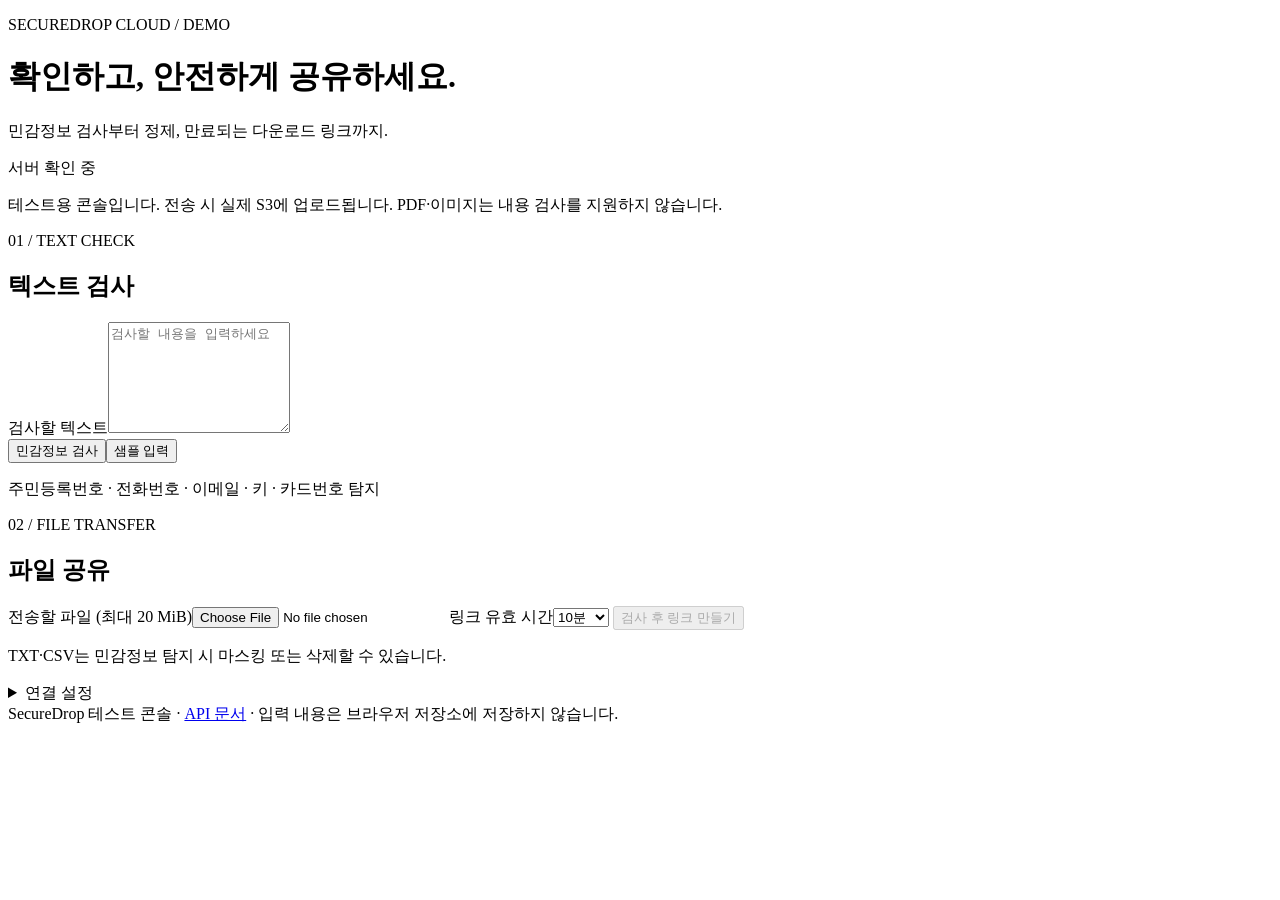
==== backend/frontend/index.html @ fd160a38 "feat: add lightweight SecureDrop test frontend" ====
<!doctype html>
<html lang="ko">
<head>
  <meta charset="utf-8">
  <meta name="viewport" content="width=device-width, initial-scale=1">
  <meta name="referrer" content="no-referrer">
  <title>SecureDrop · 테스트 콘솔</title>
  <link rel="stylesheet" href="/static/style.css">
  <script src="/static/app.js" defer></script>
</head>
<body>
  <main>
    <header><div><p class="eyebrow">SECUREDROP CLOUD / DEMO</p><h1>확인하고, 안전하게 공유하세요.</h1>
      <p>민감정보 검사부터 정제, 만료되는 다운로드 링크까지.</p></div><span id="health" class="badge">서버 확인 중</span></header>
    <p class="notice">테스트용 콘솔입니다. 전송 시 실제 S3에 업로드됩니다. PDF·이미지는 내용 검사를 지원하지 않습니다.</p>
    <div class="grid">
      <section><p class="eyebrow">01 / TEXT CHECK</p><h2>텍스트 검사</h2>
        <label for="text">검사할 텍스트</label><textarea id="text" rows="7" maxlength="50000" placeholder="검사할 내용을 입력하세요"></textarea>
        <div class="actions"><button id="scan" type="button">민감정보 검사</button><button id="sample" class="secondary" type="button">샘플 입력</button></div>
        <p id="scan-result" role="status">주민등록번호 · 전화번호 · 이메일 · 키 · 카드번호 탐지</p>
      </section>
      <section><p class="eyebrow">02 / FILE TRANSFER</p><h2>파일 공유</h2>
        <label for="file">전송할 파일 (최대 20 MiB)</label><input id="file" type="file" accept=".txt,.csv,.json,.md,.log,.xml,.yaml,.yml,.pdf,.png,.jpg,.jpeg,.gif,.webp">
        <label for="expiry">링크 유효 시간</label><select id="expiry"><option value="300">5분</option><option value="600" selected>10분</option><option value="3600">1시간</option></select>
        <button id="upload" type="button" disabled>검사 후 링크 만들기</button>
        <p>TXT·CSV는 민감정보 탐지 시 마스킹 또는 삭제할 수 있습니다.</p>
        <div id="sensitive" hidden>
          <p id="findings" class="warning"></p>
          <div id="sanitize-actions" class="actions"><button id="mask" type="button">모두 마스킹</button><button id="remove" class="secondary" type="button">탐지 값 모두 삭제</button></div>
          <label class="check"><input id="risk" type="checkbox"> 민감정보가 포함된 파일을 공유할 위험을 이해했습니다.</label>
          <button id="original" class="danger" type="button" disabled>위험 확인 후 현재 파일 전송</button>
        </div>
        <div id="draft" hidden><h3>처리본 미리보기</h3><p id="draft-result"></p><pre id="preview"></pre>
          <label class="check"><input id="approve" type="checkbox"> 미리보기를 확인했고 처리본 전송에 동의합니다.</label>
          <div class="actions"><button id="send-draft" type="button" disabled>처리본 링크 만들기</button><button id="cancel" class="secondary" type="button">처리본 폐기</button></div>
        </div>
      </section>
    </div>
    <p id="status" role="status" aria-live="polite"></p>
    <section id="transfer" hidden><p class="eyebrow">03 / READY TO SHARE</p><h2>다운로드 링크가 준비되었습니다.</h2>
      <div class="share"><img id="qr" alt="다운로드 링크 QR 코드" width="180" height="180"><div><p id="expires"></p>
        <a id="download" target="_blank" rel="noopener noreferrer">다운로드 열기</a>
        <div class="actions"><button id="copy" type="button">링크 복사</button><button id="revoke" class="danger" type="button">전송 폐기</button></div><p id="transfer-status" role="status"></p></div></div>
    </section>
    <details><summary>연결 설정</summary><label for="api-key">API Key (선택, 현재 탭의 메모리에만 보관)</label><input id="api-key" type="password" autocomplete="off" placeholder="허용된 Origin에서는 입력하지 않아도 됩니다">
      <p>인증 오류가 나면 서버의 ALLOWED_ORIGINS에 현재 주소의 Origin을 추가하거나 테스트 API Key를 입력하세요. 키 사용 시 분당 30회 제한이 적용됩니다.</p></details>
    <footer>SecureDrop 테스트 콘솔 · <a href="/docs">API 문서</a> · 입력 내용은 브라우저 저장소에 저장하지 않습니다.</footer>
  </main>
</body>
</html>
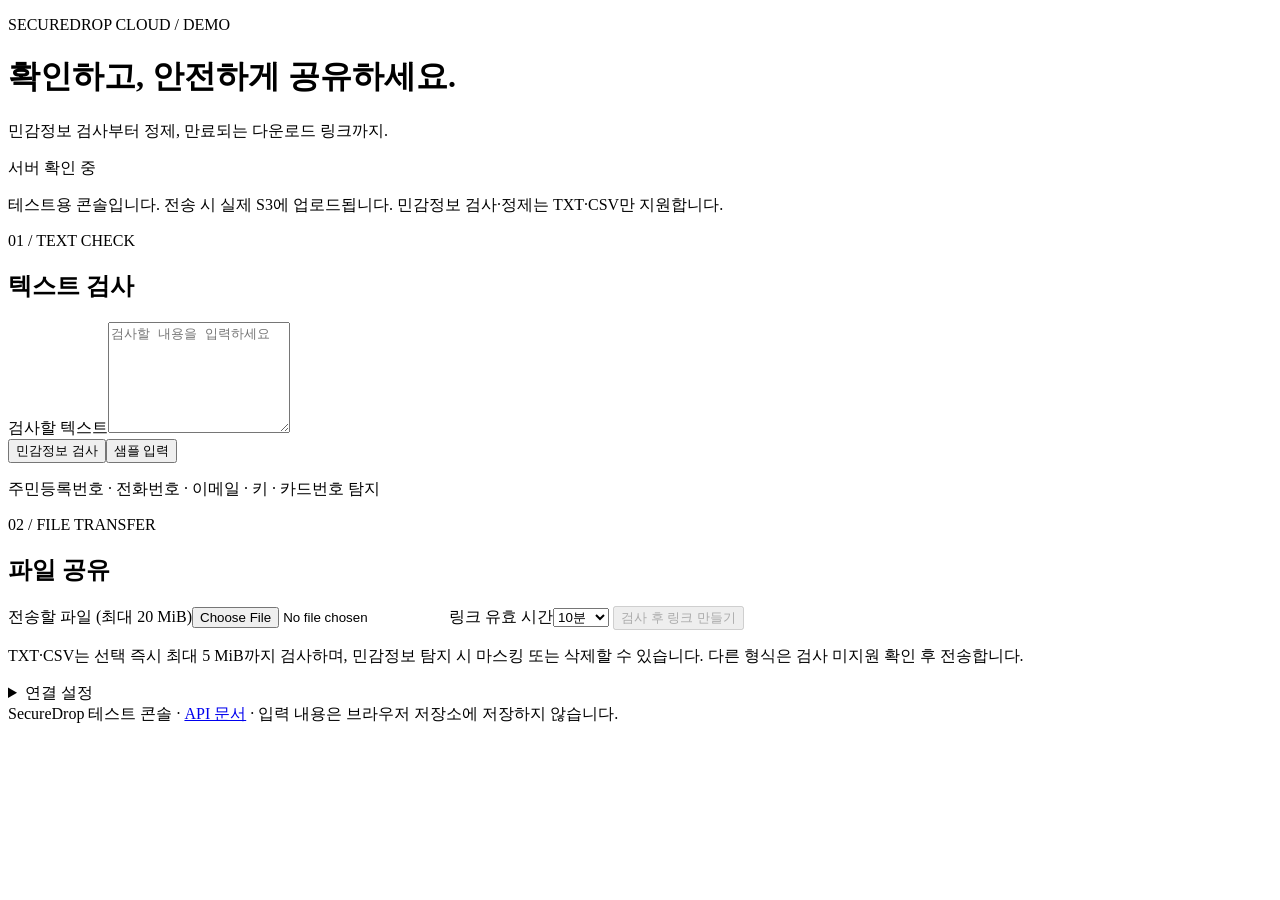
==== commit 995d7dde: "update" ====
--- a/backend/frontend/index.html
+++ b/backend/frontend/index.html
@@ -12,7 +12,7 @@
   <main>
     <header><div><p class="eyebrow">SECUREDROP CLOUD / DEMO</p><h1>확인하고, 안전하게 공유하세요.</h1>
       <p>민감정보 검사부터 정제, 만료되는 다운로드 링크까지.</p></div><span id="health" class="badge">서버 확인 중</span></header>
-    <p class="notice">테스트용 콘솔입니다. 전송 시 실제 S3에 업로드됩니다. PDF·이미지는 내용 검사를 지원하지 않습니다.</p>
+    <p class="notice">테스트용 콘솔입니다. 전송 시 실제 S3에 업로드됩니다. 민감정보 검사·정제는 TXT·CSV만 지원합니다.</p>
     <div class="grid">
       <section><p class="eyebrow">01 / TEXT CHECK</p><h2>텍스트 검사</h2>
         <label for="text">검사할 텍스트</label><textarea id="text" rows="7" maxlength="50000" placeholder="검사할 내용을 입력하세요"></textarea>
@@ -23,11 +23,11 @@
         <label for="file">전송할 파일 (최대 20 MiB)</label><input id="file" type="file" accept=".txt,.csv,.json,.md,.log,.xml,.yaml,.yml,.pdf,.png,.jpg,.jpeg,.gif,.webp">
         <label for="expiry">링크 유효 시간</label><select id="expiry"><option value="300">5분</option><option value="600" selected>10분</option><option value="3600">1시간</option></select>
         <button id="upload" type="button" disabled>검사 후 링크 만들기</button>
-        <p>TXT·CSV는 민감정보 탐지 시 마스킹 또는 삭제할 수 있습니다.</p>
+        <p>TXT·CSV는 선택 즉시 최대 5 MiB까지 검사하며, 민감정보 탐지 시 마스킹 또는 삭제할 수 있습니다. 다른 형식은 검사 미지원 확인 후 전송합니다.</p>
         <div id="sensitive" hidden>
           <p id="findings" class="warning"></p>
           <div id="sanitize-actions" class="actions"><button id="mask" type="button">모두 마스킹</button><button id="remove" class="secondary" type="button">탐지 값 모두 삭제</button></div>
-          <label class="check"><input id="risk" type="checkbox"> 민감정보가 포함된 파일을 공유할 위험을 이해했습니다.</label>
+          <label class="check"><input id="risk" type="checkbox"> 민감정보가 포함되거나 검사되지 않은 파일을 공유할 위험을 이해했습니다.</label>
           <button id="original" class="danger" type="button" disabled>위험 확인 후 현재 파일 전송</button>
         </div>
         <div id="draft" hidden><h3>처리본 미리보기</h3><p id="draft-result"></p><pre id="preview"></pre>
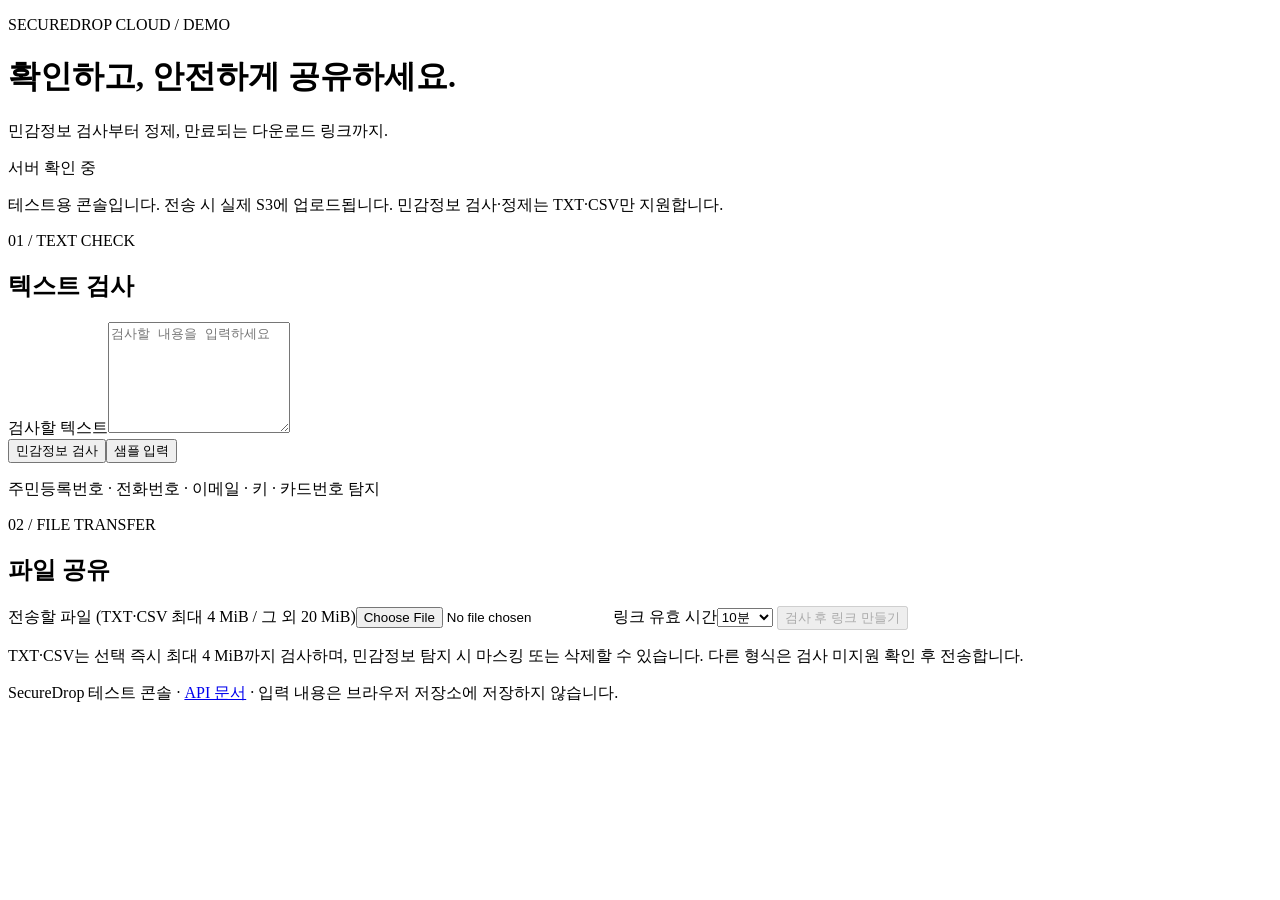
==== commit 0760b744: "feat: migrate demo frontend and AWS deployment to serverless" ====
--- a/backend/frontend/index.html
+++ b/backend/frontend/index.html
@@ -5,8 +5,10 @@
   <meta name="viewport" content="width=device-width, initial-scale=1">
   <meta name="referrer" content="no-referrer">
   <title>SecureDrop · 테스트 콘솔</title>
-  <link rel="stylesheet" href="/static/style.css">
-  <script src="/static/app.js" defer></script>
+  <link rel="stylesheet" href="/style.css">
+  <script src="/config.js" defer></script>
+  <script src="/api.js" defer></script>
+  <script src="/app.js" defer></script>
 </head>
 <body>
   <main>
@@ -20,10 +22,10 @@
         <p id="scan-result" role="status">주민등록번호 · 전화번호 · 이메일 · 키 · 카드번호 탐지</p>
       </section>
       <section><p class="eyebrow">02 / FILE TRANSFER</p><h2>파일 공유</h2>
-        <label for="file">전송할 파일 (최대 20 MiB)</label><input id="file" type="file" accept=".txt,.csv,.json,.md,.log,.xml,.yaml,.yml,.pdf,.png,.jpg,.jpeg,.gif,.webp">
+        <label for="file">전송할 파일 (TXT·CSV 최대 4 MiB / 그 외 20 MiB)</label><input id="file" type="file" accept=".txt,.csv,.json,.md,.log,.xml,.yaml,.yml,.pdf,.png,.jpg,.jpeg,.gif,.webp">
         <label for="expiry">링크 유효 시간</label><select id="expiry"><option value="300">5분</option><option value="600" selected>10분</option><option value="3600">1시간</option></select>
         <button id="upload" type="button" disabled>검사 후 링크 만들기</button>
-        <p>TXT·CSV는 선택 즉시 최대 5 MiB까지 검사하며, 민감정보 탐지 시 마스킹 또는 삭제할 수 있습니다. 다른 형식은 검사 미지원 확인 후 전송합니다.</p>
+        <p>TXT·CSV는 선택 즉시 최대 4 MiB까지 검사하며, 민감정보 탐지 시 마스킹 또는 삭제할 수 있습니다. 다른 형식은 검사 미지원 확인 후 전송합니다.</p>
         <div id="sensitive" hidden>
           <p id="findings" class="warning"></p>
           <div id="sanitize-actions" class="actions"><button id="mask" type="button">모두 마스킹</button><button id="remove" class="secondary" type="button">탐지 값 모두 삭제</button></div>
@@ -32,19 +34,19 @@
         </div>
         <div id="draft" hidden><h3>처리본 미리보기</h3><p id="draft-result"></p><pre id="preview"></pre>
           <label class="check"><input id="approve" type="checkbox"> 미리보기를 확인했고 처리본 전송에 동의합니다.</label>
+          <label id="draft-risk-label" class="check" hidden><input id="draft-risk" type="checkbox"> 남은 민감정보를 확인했으며 공유 위험을 이해했습니다.</label>
           <div class="actions"><button id="send-draft" type="button" disabled>처리본 링크 만들기</button><button id="cancel" class="secondary" type="button">처리본 폐기</button></div>
         </div>
       </section>
     </div>
     <p id="status" role="status" aria-live="polite"></p>
     <section id="transfer" hidden><p class="eyebrow">03 / READY TO SHARE</p><h2>다운로드 링크가 준비되었습니다.</h2>
-      <div class="share"><img id="qr" alt="다운로드 링크 QR 코드" width="180" height="180"><div><p id="expires"></p>
+      <div class="share"><div class="qr-panel"><img id="qr" alt="다운로드 링크 QR 코드" width="180" height="180">
+        <p><a id="save-qr" download="securedrop-qr.png">QR 이미지 저장</a></p></div><div><p id="expires"></p>
         <a id="download" target="_blank" rel="noopener noreferrer">다운로드 열기</a>
         <div class="actions"><button id="copy" type="button">링크 복사</button><button id="revoke" class="danger" type="button">전송 폐기</button></div><p id="transfer-status" role="status"></p></div></div>
     </section>
-    <details><summary>연결 설정</summary><label for="api-key">API Key (선택, 현재 탭의 메모리에만 보관)</label><input id="api-key" type="password" autocomplete="off" placeholder="허용된 Origin에서는 입력하지 않아도 됩니다">
-      <p>인증 오류가 나면 서버의 ALLOWED_ORIGINS에 현재 주소의 Origin을 추가하거나 테스트 API Key를 입력하세요. 키 사용 시 분당 30회 제한이 적용됩니다.</p></details>
-    <footer>SecureDrop 테스트 콘솔 · <a href="/docs">API 문서</a> · 입력 내용은 브라우저 저장소에 저장하지 않습니다.</footer>
+    <footer>SecureDrop 테스트 콘솔 · <a id="api-docs" href="http://localhost:8000/docs">API 문서</a> · 입력 내용은 브라우저 저장소에 저장하지 않습니다.</footer>
   </main>
 </body>
 </html>
